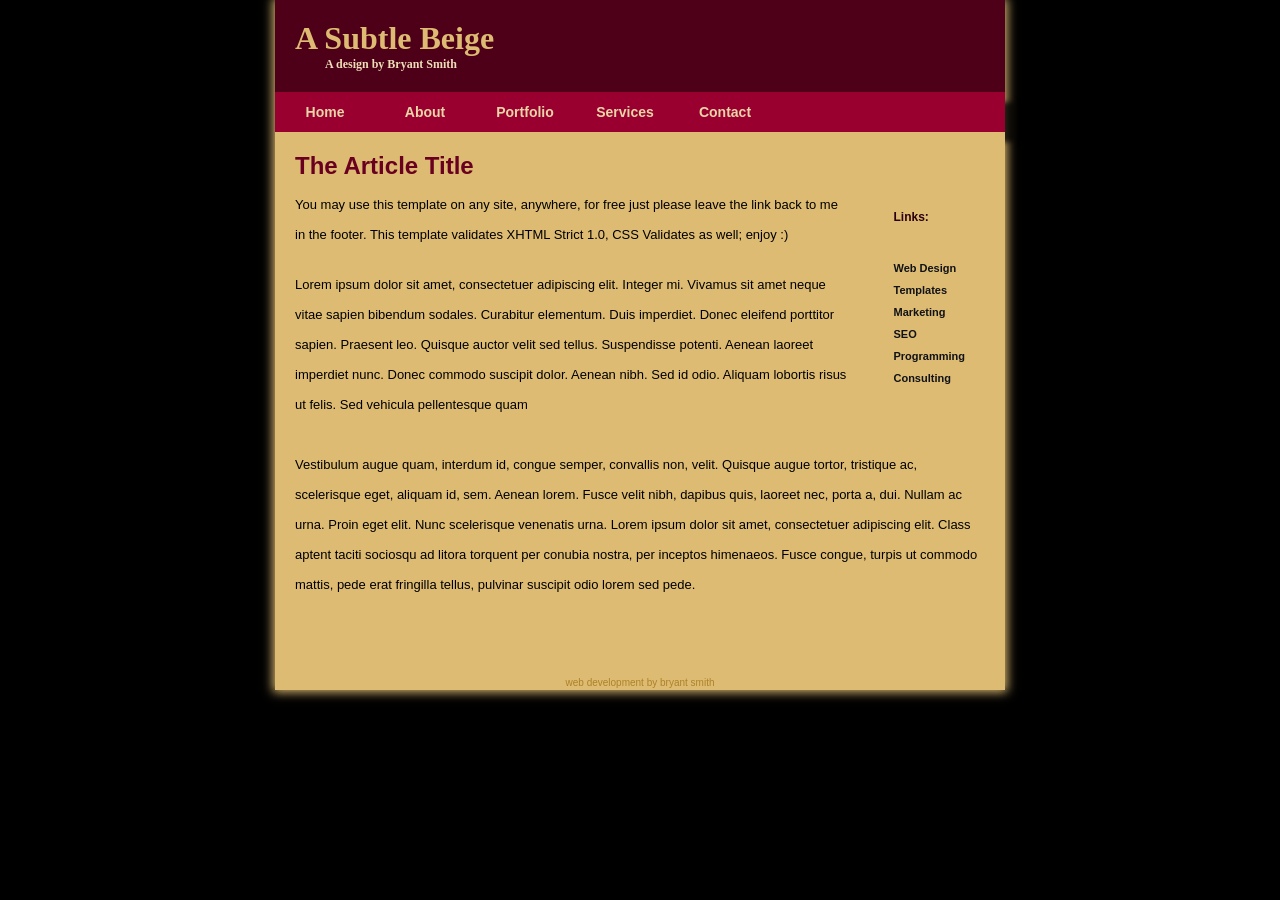
==== Task-2/index.html @ b3d916a1 "commit" ====
<!DOCTYPE html>
<html lang="en">
  <head>
    <meta charset="UTF-8" />
    <meta name="viewport" content="width=device-width, initial-scale=1.0" />
    <link rel="stylesheet" href="style.css" />
    <title>Document</title>
  </head>
  <body>
    <div class="first">
    <header>
      <div class="container">
        <div class="header">
          <a href="#">A Subtle Beige</a>
          <p>A design by Bryant Smith</p>
        </div>
        <nav>
          <ul>
            <li><a href="#">Home</a></li>
            <li><a href="#">About</a></li>
            <li><a href="#">Portfolio</a></li>
            <li><a href="#">Services</a></li>
            <li><a href="#">Contact</a></li>
          </ul>
        </nav>
      </div>
    </header>
    <main>
      <div class="container">
        <div class="textarticle">
          <div class="textarticleleft">
            <h2>The Article Title</h2>
            <p>
              You may use this template on any site, anywhere, for free just
              please leave the link back to me in the footer. This template
              validates XHTML Strict 1.0, CSS Validates as well; enjoy :)
            </p>
            <p>
              Lorem ipsum dolor sit amet, consectetuer adipiscing elit. Integer
              mi. Vivamus sit amet neque vitae sapien bibendum sodales.
              Curabitur elementum. Duis imperdiet. Donec eleifend porttitor
              sapien. Praesent leo. Quisque auctor velit sed tellus. Suspendisse
              potenti. Aenean laoreet imperdiet nunc. Donec commodo suscipit
              dolor. Aenean nibh. Sed id odio. Aliquam lobortis risus ut felis.
              Sed vehicula pellentesque quam
            </p>
          </div>
          <article>
            <p>Links:</p>
            <ul>
              <li><a href="">Web Design</a></li>
              <li><a href="">Templates </a></li>
              <li><a href="">Marketing</a></li>
              <li><a href="">SEO</a></li>
              <li><a href="">Programming</a></li>
              <li><a href="">Consulting</a></li>
            </ul>
          </article>
          <div class="textarticlefoot">
            <p>
              Vestibulum augue quam, interdum id, congue semper, convallis non,
              velit. Quisque augue tortor, tristique ac, scelerisque eget,
              aliquam id, sem. Aenean lorem. Fusce velit nibh, dapibus quis,
              laoreet nec, porta a, dui. Nullam ac urna. Proin eget elit. Nunc
              scelerisque venenatis urna. Lorem ipsum dolor sit amet,
              consectetuer adipiscing elit. Class aptent taciti sociosqu ad
              litora torquent per conubia nostra, per inceptos himenaeos. Fusce
              congue, turpis ut commodo mattis, pede erat fringilla tellus,
              pulvinar suscipit odio lorem sed pede.
            </p>
          </div>
        </div>
      </div>
    </main>
    <footer>
      <div class="container">
        <div class="footer"><a  href="#">web development by bryant smith</a></div>
        </div>
    </footer>
    </div>
  </body>
</html>
---- Task-2/style.css ----
body {
  background-color: black;
}

* {
  padding: 0;
  margin: 0;
  box-sizing: border-box;
  list-style: none;
  text-decoration: none;
}

.first{
    /* border: 1px solid purple; */
box-shadow:0px 0px 10px 2px  #debb73;
    width:730px ;
    margin: 0 auto;
}
.container {
  width: 730px;
  /* border: 1px solid red; */
  margin: 0 auto;
}

.header {
  background-color: #4d0017;
  padding: 20px;
}

.header a {
  color: #debb73;
  font-family: Georgia, "Times New Roman", Times, serif;
  font-size: 32px;
  font-weight: bold;
}

.header > p {
  font-family: Georgia, "Times New Roman", Times, serif;
  font-size: 12px;
  font-weight: bold;
  color: #eeddb9;
  margin: 0 30px;
}

nav li a:hover {
  background-color: #4d0017;
  color: #debb73;
}

nav li a {
  float: left;
  font-family: Geneva, Arial, Helvetica, sans-serif;
  font-size: 14px;
  font-weight: bold;
  color: #ead5a8;
  height: 40px;
  width: 100px;
  text-align: center;
  padding-top: 12px;
  transition: 0.3s;
}

nav {
  background-color: #9a002f;
  height: 40px;
  box-shadow: 10px 10px 5px 0px rgba(0,0,0,0.75);

}

.textarticle {
  background-color: #debb73;
  height: 540px;
  padding: 20px 20px 0 20px;
}

.textarticleleft > p {
  margin: 10px 0 20px 0;
  font-size: 13px;
  font-family: Arial, Helvetica, sans-serif;
  line-height: 30px;
  width: 555px;
}

.textarticleleft {
  float: left;
}
article {
  float: right;
  padding: 45px 20px 0 0;
}

h2 {
  color: #6a0020;
  font-weight: bold;
  font-family: Verdana, Arial, Helvetica, sans-serif;
}

article > p {
  font-family: Arial, Helvetica, sans-serif;
  line-height: 20px;
  font-size: 12px;
  font-weight: bold;
  margin-top: 10px;
  margin-bottom: 30px;
  color: #2b000d;
}
article > ul > li > a {
  font-size: 11px;
  font-weight: bold;
  color: #101214;
  line-height: 22px;
  font-family: Arial, Helvetica, sans-serif;
  transition: 0.3s;
}


article > ul > li > a:hover{
color: #667765;
}
.textarticlefoot {
  float: left;
  margin-top: 10px;
  font-size: 13px;
  font-family: Arial, Helvetica, sans-serif;
  line-height: 30px;
}

.footer{
      background-color: #debb73;
          width: 100%;
    text-align: center;
}

.footer > a{
    font-size: 10px;
    color: #AC8228;
    font-family: "Trebuchet MS", Arial, Helvetica, sans-serif;
}
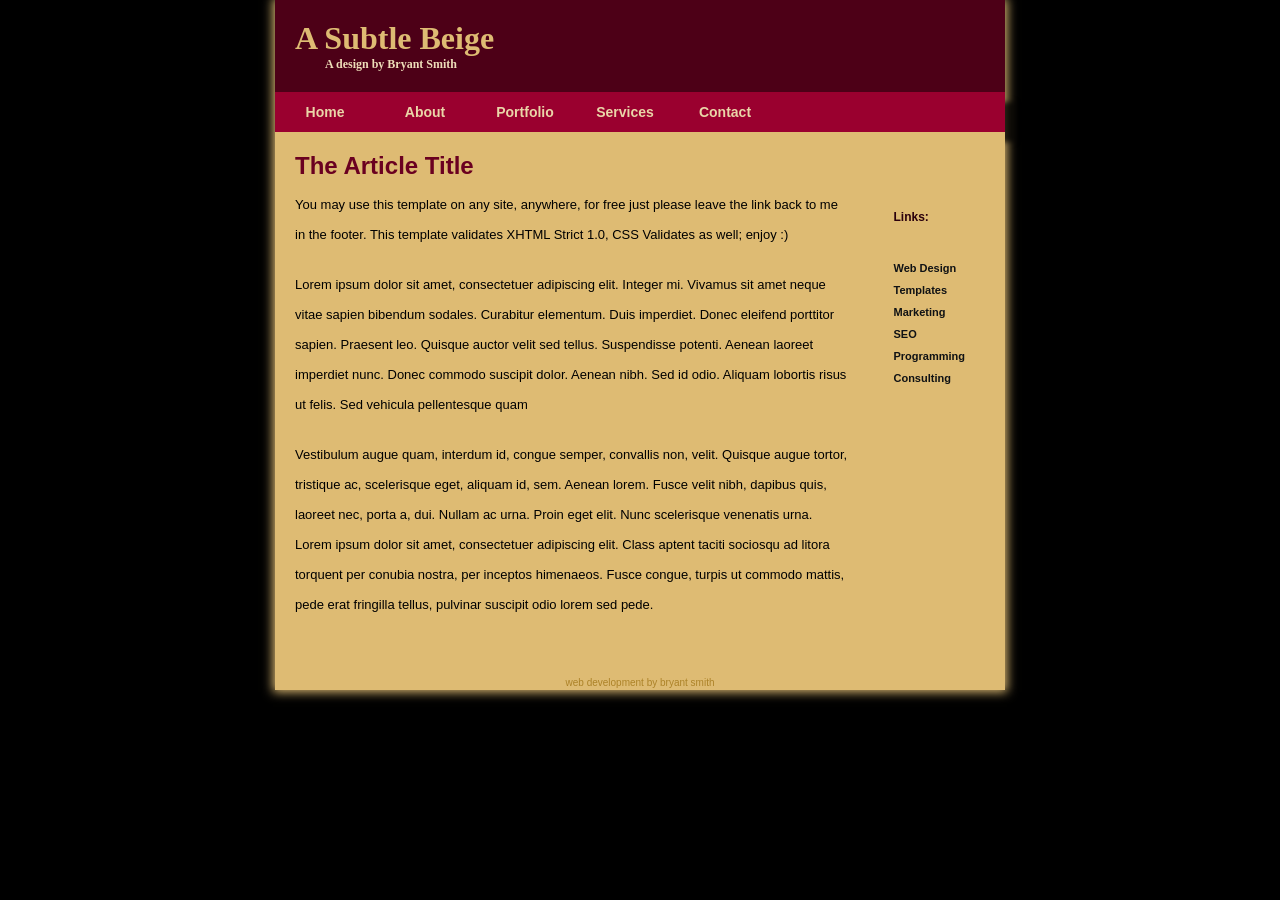
==== commit 0f10c1ea: "commit" ====
--- a/Task-2/index.html
+++ b/Task-2/index.html
@@ -44,19 +44,7 @@
               dolor. Aenean nibh. Sed id odio. Aliquam lobortis risus ut felis.
               Sed vehicula pellentesque quam
             </p>
-          </div>
-          <article>
-            <p>Links:</p>
-            <ul>
-              <li><a href="">Web Design</a></li>
-              <li><a href="">Templates </a></li>
-              <li><a href="">Marketing</a></li>
-              <li><a href="">SEO</a></li>
-              <li><a href="">Programming</a></li>
-              <li><a href="">Consulting</a></li>
-            </ul>
-          </article>
-          <div class="textarticlefoot">
+
             <p>
               Vestibulum augue quam, interdum id, congue semper, convallis non,
               velit. Quisque augue tortor, tristique ac, scelerisque eget,
@@ -69,6 +57,18 @@
               pulvinar suscipit odio lorem sed pede.
             </p>
           </div>
+          <aside>
+            <p>Links:</p>
+            <ul>
+              <li><a href="">Web Design</a></li>
+              <li><a href="">Templates </a></li>
+              <li><a href="">Marketing</a></li>
+              <li><a href="">SEO</a></li>
+              <li><a href="">Programming</a></li>
+              <li><a href="">Consulting</a></li>
+            </ul>
+          </aside>
+
         </div>
       </div>
     </main>
--- a/Task-2/style.css
+++ b/Task-2/style.css
@@ -84,7 +84,7 @@
 .textarticleleft {
   float: left;
 }
-article {
+aside {
   float: right;
   padding: 45px 20px 0 0;
 }
@@ -95,7 +95,7 @@
   font-family: Verdana, Arial, Helvetica, sans-serif;
 }
 
-article > p {
+aside > p {
   font-family: Arial, Helvetica, sans-serif;
   line-height: 20px;
   font-size: 12px;
@@ -104,7 +104,7 @@
   margin-bottom: 30px;
   color: #2b000d;
 }
-article > ul > li > a {
+aside > ul > li > a {
   font-size: 11px;
   font-weight: bold;
   color: #101214;
@@ -114,7 +114,7 @@
 }
 
 
-article > ul > li > a:hover{
+aside > ul > li > a:hover{
 color: #667765;
 }
 .textarticlefoot {
